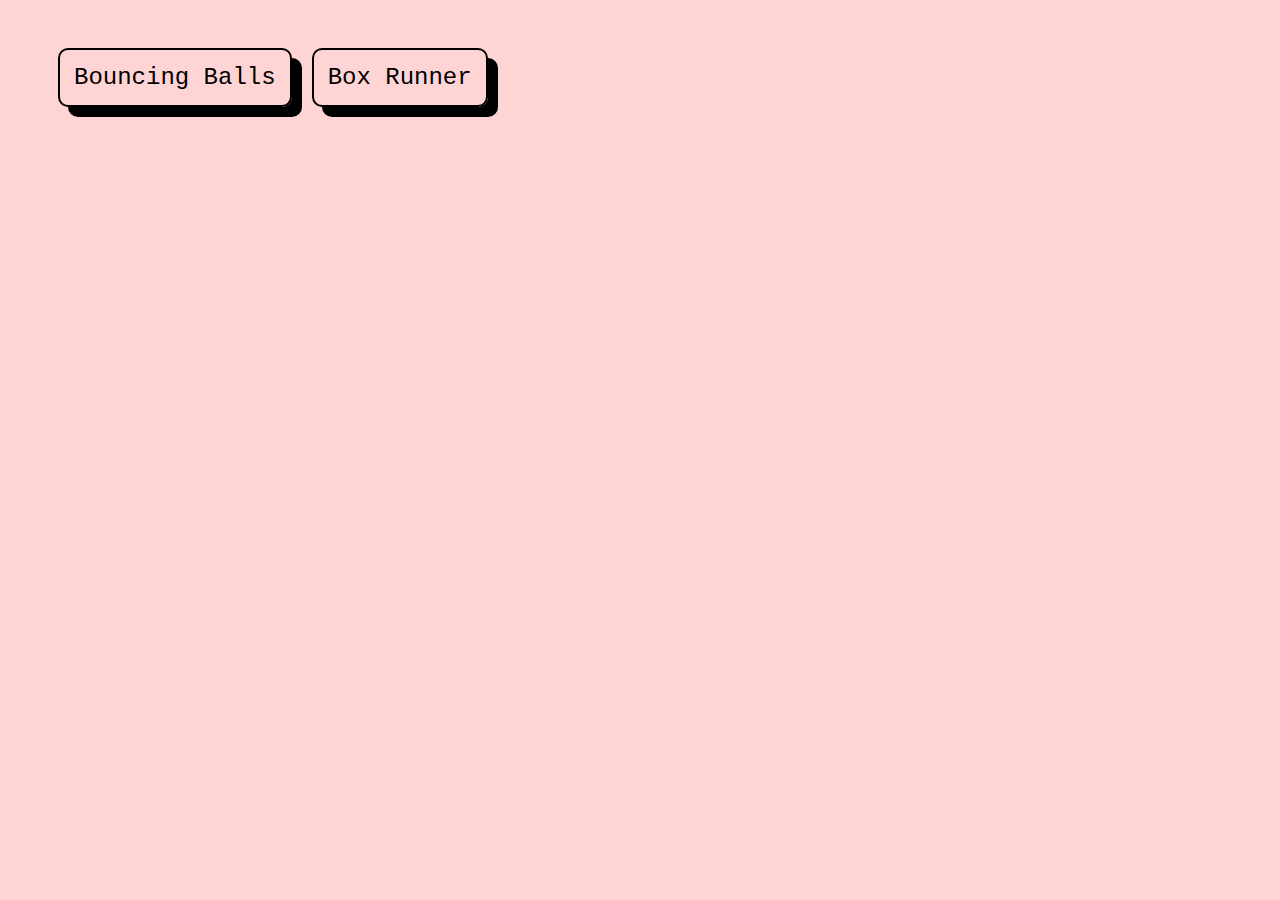
==== index.html @ a2bfb360 "new home page" ====
<!DOCTYPE html>
<html lang="en">
    <head>
        <meta charset="UTF-8" />
        <meta name="viewport" content="width=device-width, initial-scale=1.0" />
        <link href="./style.css" rel="stylesheet" />
        <title>Document</title>
    </head>
    <body>
        <div class="container">
            <ul class="btn-list">
                <li class="cool-btn">
                    <a href="/bouncing-balls/">Bouncing Balls</a>
                </li>
                <li class="cool-btn">
                    <a href="/box-runner/">Box Runner</a>
                </li>
            </ul>
        </div>
    </body>
</html>
---- style.css ----
* {
    box-sizing: border-box;
}

html {
    font-family: "Courier New", Courier, monospace;
    font-size: 24px;
}

body {
    margin: 0;
    background-color: rgb(255, 212, 212);
}

.container {
    display: flex;
}

a {
    padding: 14px;
    display: block;
    text-decoration: none;
    color: black;
}

.btn-list {
    display: flex;
    list-style: none;
    padding: 0;
    margin: 48px;
    align-items: center;
}

.cool-btn {
    border: 2px solid black;
    border-radius: 10px;
    margin-inline: 10px;
    box-shadow: 10px 10px;
}
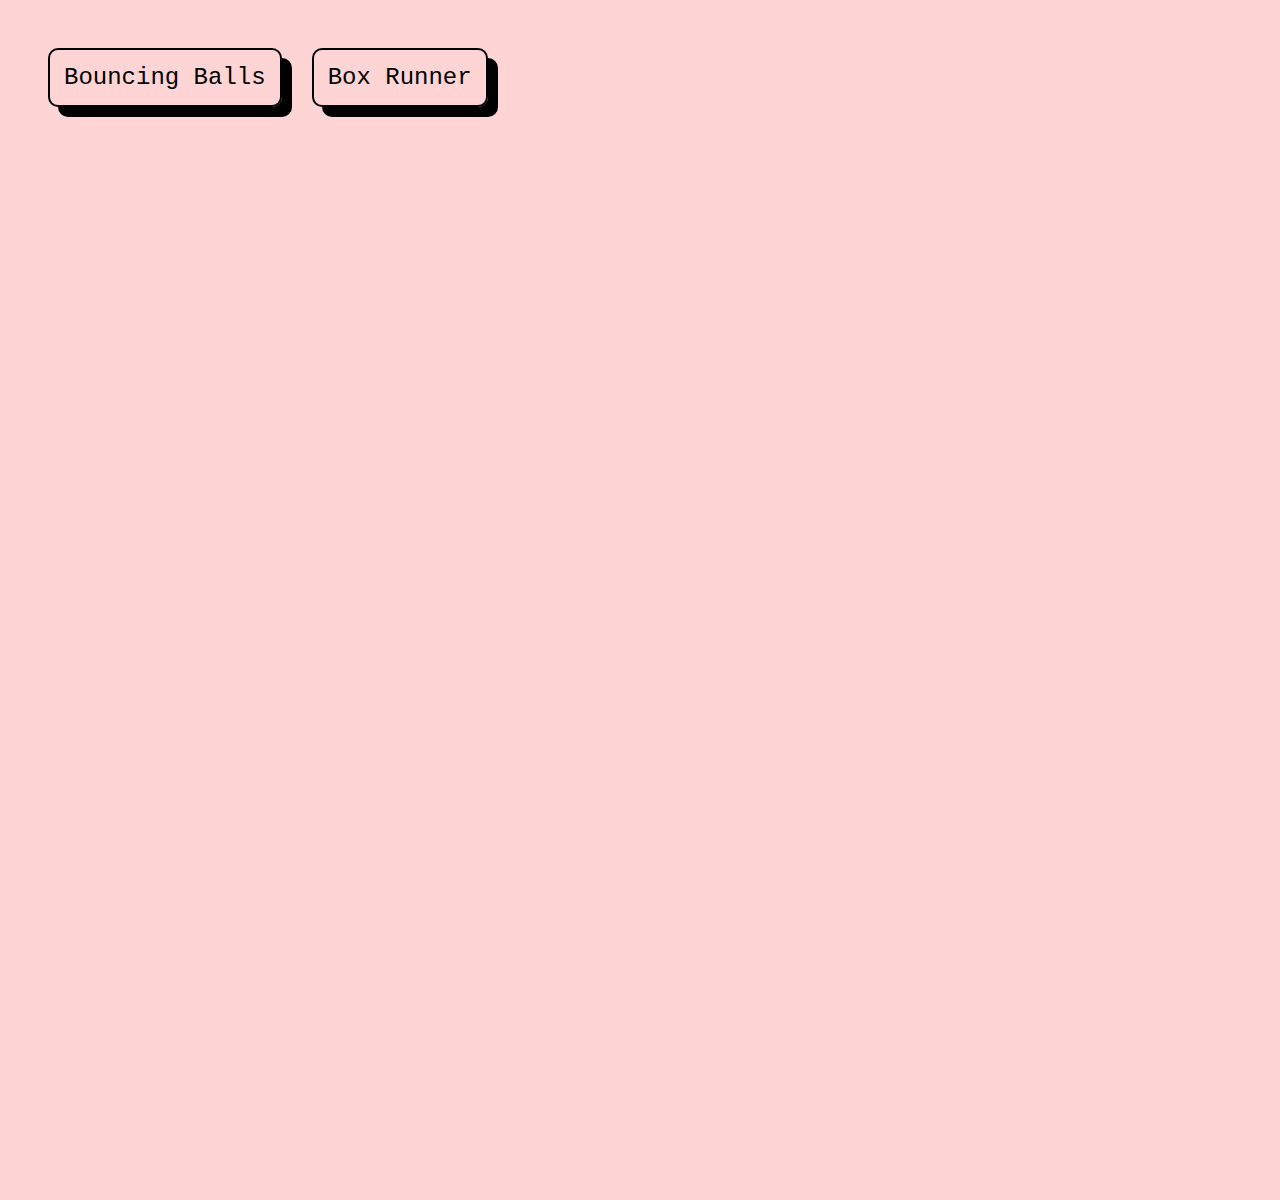
==== commit d47d17c4: "add a onclick function to change background color" ====
--- a/index.html
+++ b/index.html
@@ -3,7 +3,7 @@
     <head>
         <meta charset="UTF-8" />
         <meta name="viewport" content="width=device-width, initial-scale=1.0" />
-        <link href="./style.css" rel="stylesheet" />
+        <link href="style.css" rel="stylesheet" />
         <title>Document</title>
     </head>
     <body>
@@ -18,4 +18,5 @@
             </ul>
         </div>
     </body>
+    <script src="script.js"></script>
 </html>
--- a/style.css
+++ b/style.css
@@ -8,6 +8,8 @@
 }
 
 body {
+    width: 100%;
+    height: 1200px;
     margin: 0;
     background-color: rgb(255, 212, 212);
 }
@@ -25,10 +27,15 @@
 
 .btn-list {
     display: flex;
+    flex-flow: row wrap;
     list-style: none;
     padding: 0;
     margin: 48px;
-    align-items: center;
+    gap: 20px;
+    user-select: none;
+    width: 100%;
+    height: 500px;
+    align-items: start;
 }
 
 .cool-btn {
@@ -36,4 +43,5 @@
     border-radius: 10px;
     margin-inline: 10px;
     box-shadow: 10px 10px;
+    margin: 0px 10px 10px 0;
 }
